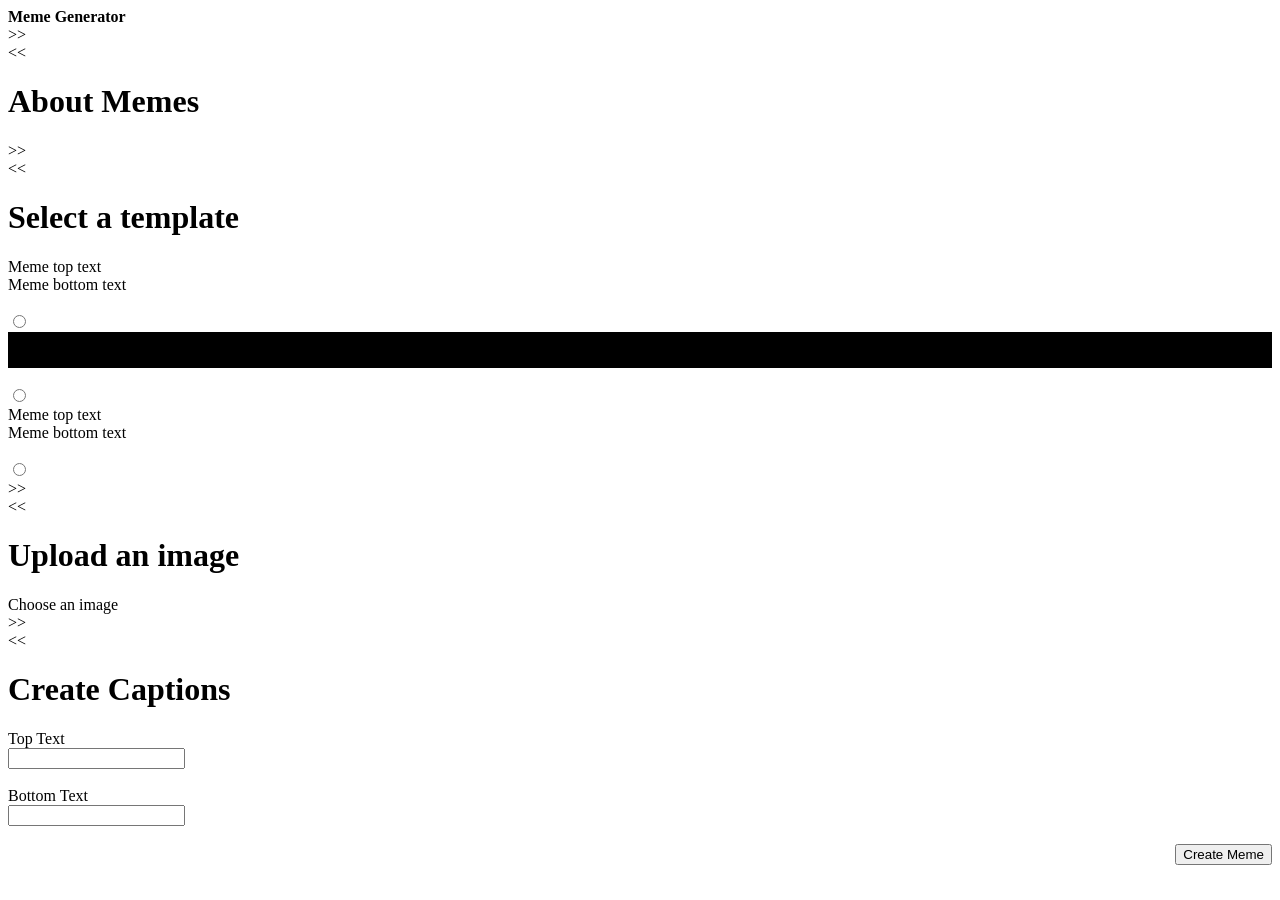
==== memes/meme_creation.html @ bd7e2e29 "refactor to serve at /meme/create + styling of response Change-Id: I4a5701ba9ff1d67821c4e06ca64f3f30" ====
<!DOCTYPE html>
<html>

<head>
  <title>Meme</title>
  <link rel="stylesheet" href="/static/styles.css">
  <link rel="preconnect" href="https://fonts.gstatic.com">
  <link
    href="https://fonts.googleapis.com/css2?family=Odibee+Sans&family=Oswald:wght@700&family=Sigmar+One&display=swap"
    rel="stylesheet">
</head>

<body>

  <div id="start" class="pages">
    <div class="page-layout">
      <div class="column"></div>
      <div id="start-content" class="column"><b>Meme Generator</b></div>
      <div class="column next" onclick="show_page('instructions')">>></div>
    </div>
  </div>

  <div id="instructions" class="pages">
    <div class="page-layout">
      <div class="column back" onclick="show_page('start')"> &lt&lt </div>
      <div class="column">
        <h1>About Memes</h1>
      </div>
      <div class="column next" onclick="show_page('select-template')">>></div>
    </div>

  </div>

  <form id="selections" method="post" enctype="multipart/form-data" action="/meme/generate">

    <div id="select-template" class="pages">
      <div class="page-layout">
        <div class="column back" onclick="show_page('instructions')"> &lt&lt </div>
        <div class="page-content column">
          <h1>Select a template</h1>
          <div class="flex-container">
            <div class="flex-item">
              <div class=template>
                <div class=top-text>Meme top text</div>
                <div class=bottom-text>Meme bottom text</div>
              </div><br>
              <input type="radio" name="template_style" value="1">
            </div>
            <div class="flex-item">
              <div class=template>
                <div class=top-text style="background-color:black">Meme top text</div>
                <div class=bottom-text style="background-color:black">Meme bottom text</div>
              </div><br>
              <input type="radio" name="template_style" value="2">
            </div>
            <div class="flex-item">
              <div class=template style="color:black">
                <div class=top-text>Meme top text</div>
                <div class=bottom-text>Meme bottom text</div>
              </div><br>
              <input type="radio" name="template_style" value="3">
            </div>
          </div>
        </div>
        <div class="column next" onclick="show_page('upload-image')">>></div>
      </div>
    </div>

    <div id="upload-image" class="pages">
      <div class="page-layout">
        <div class="column back" onclick="show_page('select-template')"> &lt&lt </div>
        <div class="page-content column">
          <h1>Upload an image</h1>
          <label id="upload-label" for="upload" style="margin: auto">Choose an image</label>
          <input id="upload" type="file" accept="image/*" name="base_image" hidden><br>
          <div id="file-display" style="font-family: Verdana, sans-serif;"></div>
        </div>
        <div class="column next" onclick="show_page('write-captions')">>></div>
      </div>
    </div>

    <div id="write-captions" class="pages">
      <div class="page-layout">
        <div class="column back" onclick="show_page('upload-image')"> &lt&lt </div>
        <div class="page-content column">
          <h1>Create Captions</h1>
          <div style="text-align: left; position: relative">
            <label for="caption_top">Top Text</label><br>
            <input id="top" type="text" name="captions_top" maxlength=30><br><br>
            <label for="caption_bottom">Bottom Text</label><br>
            <input id="bottom" type="text" name="captions_bottom" maxlength=30><br><br>
            <button style="position: absolute; right: 0">Create Meme</button><br>
          </div>
        </div>
      </div>
    </div>

  </form>
</body>
<script src="/static/script.js">
</script>

</html>
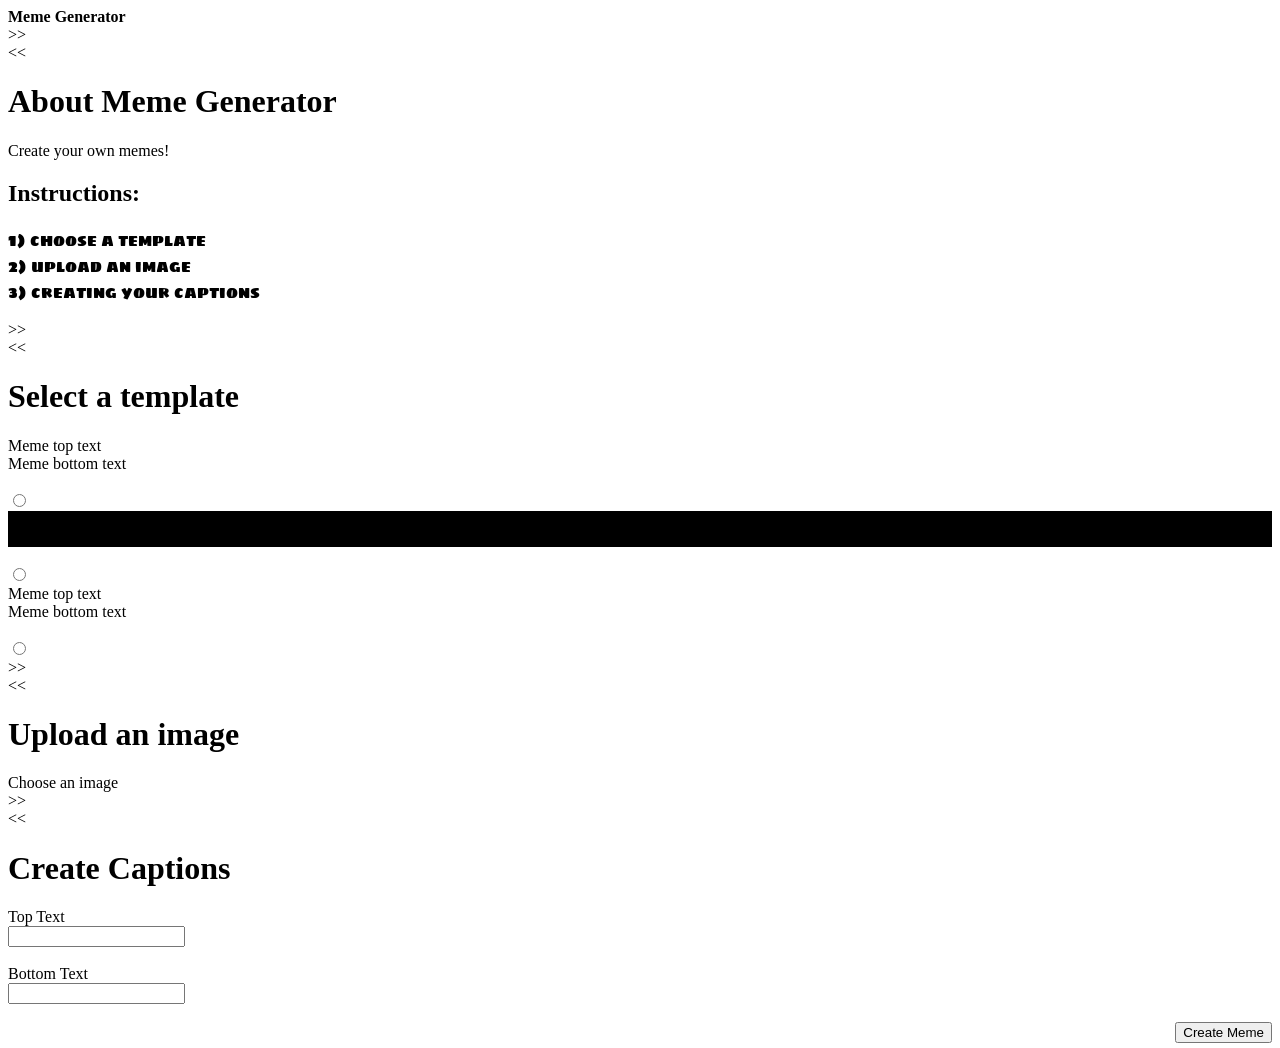
==== commit 782c9e44: "added browse functionality Change-Id: I4e89abf809b863dd5ebae6dc64a3b4b84a7e285a" ====
--- a/memes/meme_creation.html
+++ b/memes/meme_creation.html
@@ -24,8 +24,14 @@
     <div class="page-layout">
       <div class="column back" onclick="show_page('start')"> &lt&lt </div>
       <div class="column">
-        <h1>About Memes</h1>
-      </div>
+        <h1>About Meme Generator</h1>
+        <p> Create your own memes!</p>
+        <h2>Instructions: </h2>
+        <pre style="font-family: 'Sigmar One', cursive">
+1) choose a template
+2) upload an image
+3) creating your captions</pre>
+        </div>
       <div class="column next" onclick="show_page('select-template')">>></div>
     </div>
 
